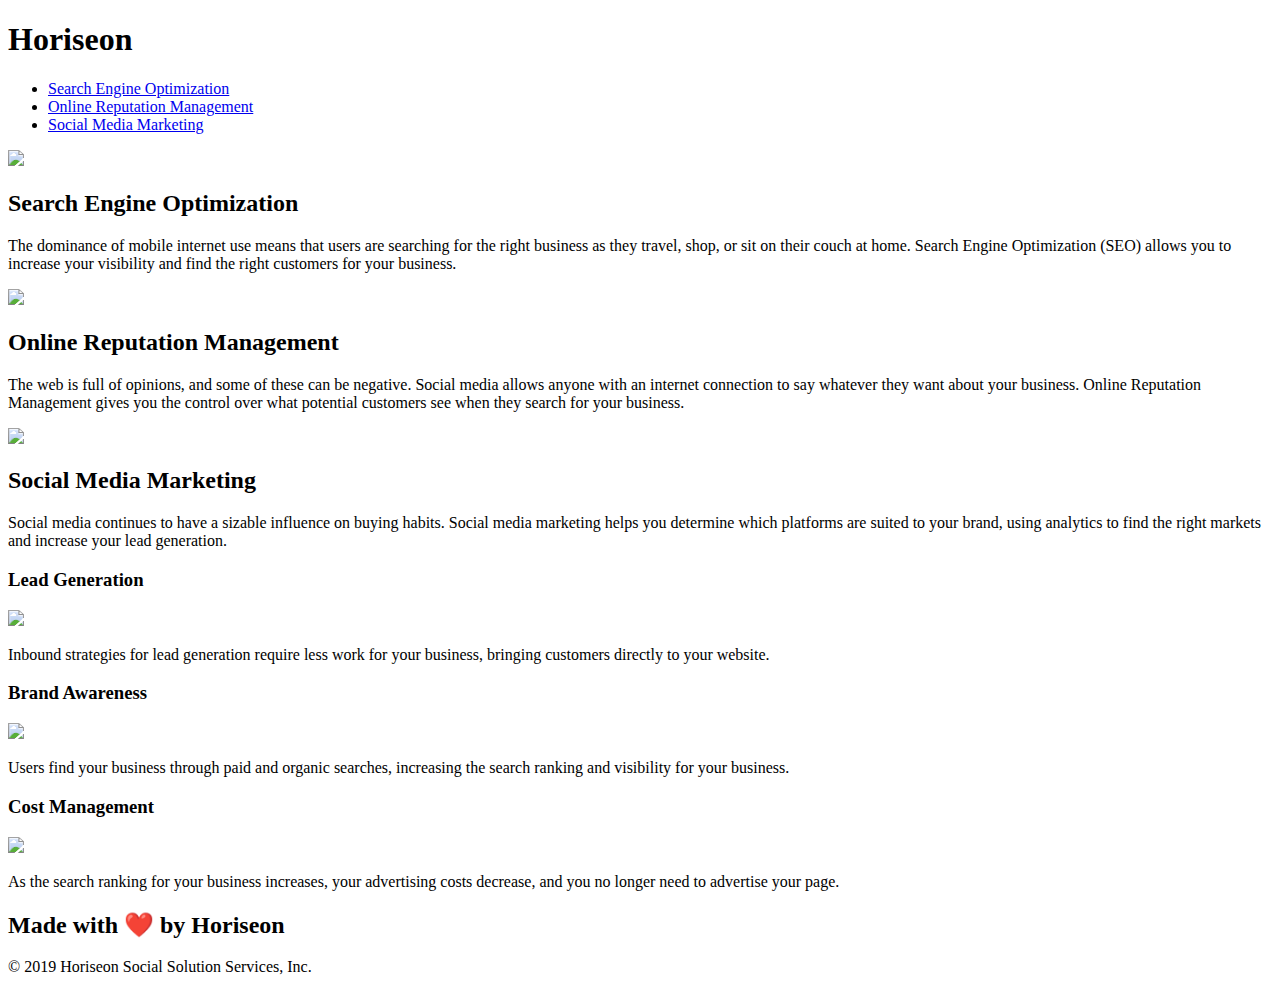
==== index.html @ b29fc510 "Had to move the index.html to the same folder as the readme so that it wouldn't load the readme on d" ====
<!DOCTYPE html>
<html lang="en-us">

<head>
    <meta charset="UTF-8" />
    <link rel="stylesheet" href="./develop/assets/css/style.css">
    <title>website</title>
</head>

<body>
    <div class="header">
        <h1>Hori<span class="seo">seo</span>n</h1>
        <div>
            <ul>
                <li>
                    <a href="#search-engine-optimization">Search Engine Optimization</a>
                </li>
                <li>
                    <a href="#online-reputation-management">Online Reputation Management</a>
                </li>
                <li>
                    <a href="#social-media-marketing">Social Media Marketing</a>
                </li>
            </ul>
        </div>
    </div>
    <div class="hero">
    </div>
    <div class="content">
        <div id="search-engine-optimization" class="search-engine-optimization">
            <img src="./develop/assets/images/search-engine-optimization.jpg" class="float-left"/>
            <h2>Search Engine Optimization</h2>
            <p>
                The dominance of mobile internet use means that users are searching for the right business as they travel, shop, or sit on their couch at home. Search Engine Optimization (SEO) allows you to increase your visibility and find the right customers for your business.
            </p>
        </div>
        <div id="online-reputation-management" class="online-reputation-management">
            <img src="./develop/assets/images/online-reputation-management.jpg" class="float-right" />
            <h2>Online Reputation Management</h2>
            <p>
                The web is full of opinions, and some of these can be negative. Social media allows anyone with an internet connection to say whatever they want about your business. Online Reputation Management gives you the control over what potential customers see when they search for your business.
            </p>
        </div>
        <div id="social-media-marketing" class="social-media-marketing">
            <img src="./develop/assets/images/social-media-marketing.jpg" class="float-left" />
            <h2>Social Media Marketing</h2>
            <p>
                Social media continues to have a sizable influence on buying habits. Social media marketing helps you determine which platforms are suited to your brand, using analytics to find the right markets and increase your lead generation.
            </p>
        </div>
    </div>
    <div class="benefits">
        <div class="benefit-lead">
            <h3>Lead Generation</h3>
            <img src="./develop/assets/images/lead-generation.png" />
            <p>
                Inbound strategies for lead generation require less work for your business, bringing customers directly to your website.
            </p>
        </div>
        <div class="benefit-brand">
            <h3>Brand Awareness</h3>
            <img src="./develop/assets/images/brand-awareness.png" />
            <p>
                Users find your business through paid and organic searches, increasing the search ranking and visibility for your business.
            </p>
        </div>
        <div class="benefit-cost">
            <h3>Cost Management</h3>
            <img src="./develop/assets/images/cost-management.png" />
            <p>
                As the search ranking for your business increases, your advertising costs decrease, and you no longer need to advertise your page.
            </p>
        </div>
    </div>
    <div class="footer">
        <h2>Made with ❤️️ by Horiseon</h2>
        <p>
            &copy; 2019 Horiseon Social Solution Services, Inc.
        </p>
    </div>
</body>

</html>
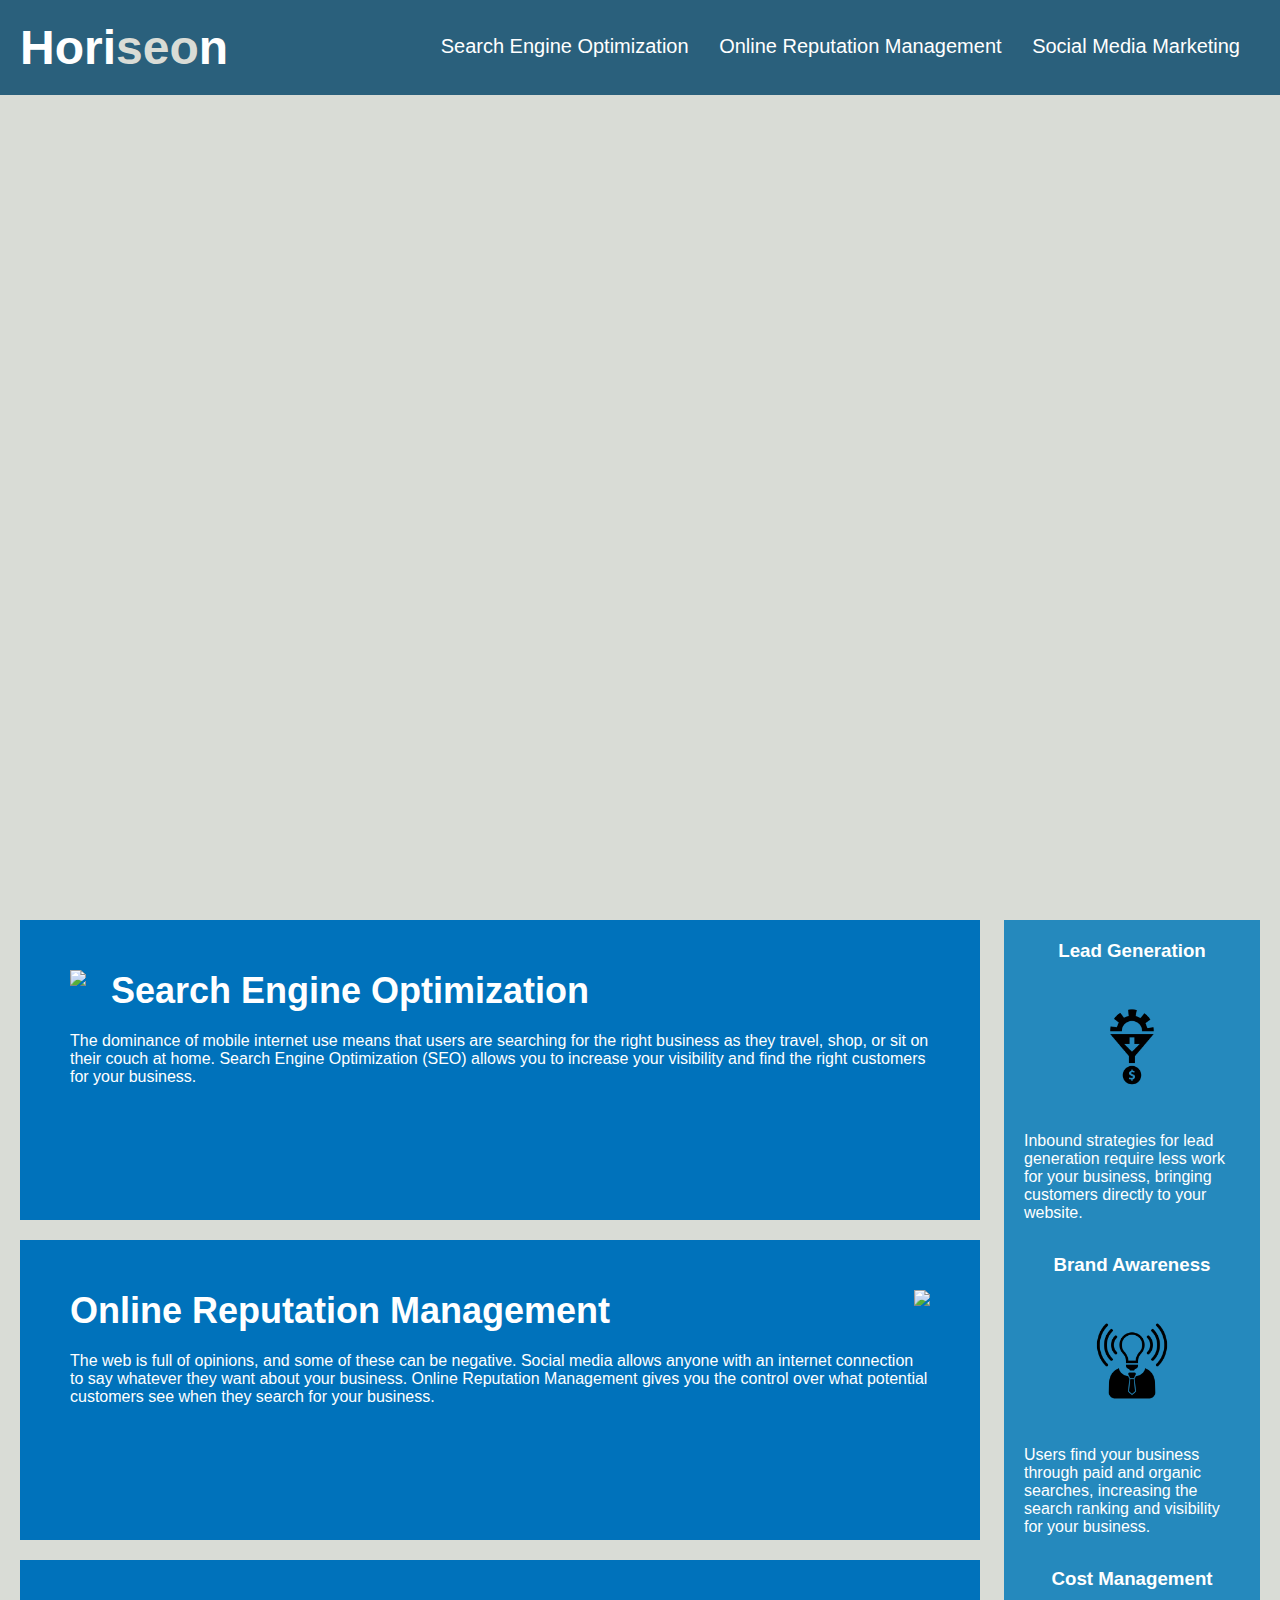
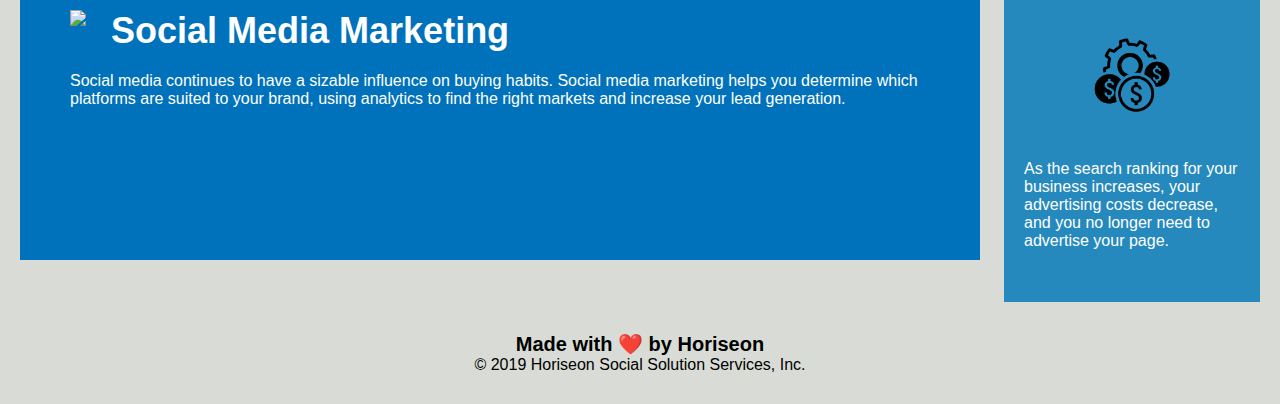
==== commit a58bab25: "due to earlier mishaps I had to rewrite my code for a majority of the css files as well as HTML, als" ====
--- a/index.html
+++ b/index.html
@@ -3,81 +3,80 @@
 
 <head>
     <meta charset="UTF-8" />
-    <link rel="stylesheet" href="./develop/assets/css/style.css">
-    <title>website</title>
+    <link rel="stylesheet" href="./Develop/assets/css/style.css">
+    <title>Horiseon: Social Media Marketing</title>
 </head>
 
 <body>
-    <div class="header">
-        <h1>Hori<span class="seo">seo</span>n</h1>
-        <div>
-            <ul>
-                <li>
+    <header class="header">
+        <h1>Hori<span id="seo">seo</span>n</h1>
+        <section>
+            <ul id="rbsg">
+                <li class="header-list-item">
                     <a href="#search-engine-optimization">Search Engine Optimization</a>
                 </li>
-                <li>
+                <li class="header-list-item">
                     <a href="#online-reputation-management">Online Reputation Management</a>
                 </li>
-                <li>
+                <li class="header-list-item">
                     <a href="#social-media-marketing">Social Media Marketing</a>
                 </li>
             </ul>
-        </div>
-    </div>
-    <div class="hero">
-    </div>
-    <div class="content">
-        <div id="search-engine-optimization" class="search-engine-optimization">
-            <img src="./develop/assets/images/search-engine-optimization.jpg" class="float-left"/>
+        </section>
+    </header>
+    <section class="hero"></section>
+    <section class="content">
+        <section id="search-engine-optimization" class="search-engine-optimization">
+            <img src="./Develop/assets/images/search-engine-optimization.jpg"(alt="Items surrounding a notepad with ideas to optimize searches") class="float-left"/>
             <h2>Search Engine Optimization</h2>
             <p>
                 The dominance of mobile internet use means that users are searching for the right business as they travel, shop, or sit on their couch at home. Search Engine Optimization (SEO) allows you to increase your visibility and find the right customers for your business.
             </p>
-        </div>
-        <div id="online-reputation-management" class="online-reputation-management">
-            <img src="./develop/assets/images/online-reputation-management.jpg" class="float-right" />
+        </section>
+        <section id="online-reputation-management" class="online-reputation-management">
+            <img src="./Develop/assets/images/online-reputation-management.jpg"(alt="A person at his laptop viewing a page with a graph") class="float-right" />
             <h2>Online Reputation Management</h2>
             <p>
                 The web is full of opinions, and some of these can be negative. Social media allows anyone with an internet connection to say whatever they want about your business. Online Reputation Management gives you the control over what potential customers see when they search for your business.
             </p>
-        </div>
-        <div id="social-media-marketing" class="social-media-marketing">
-            <img src="./develop/assets/images/social-media-marketing.jpg" class="float-left" />
+        </section>
+        <section id="social-media-marketing" class="social-media-marketing">
+            <img src="./Develop/assets/images/social-media-marketing.jpg"(alt="A group of people at a table with social media icons on it.") class="float-left" />
             <h2>Social Media Marketing</h2>
             <p>
                 Social media continues to have a sizable influence on buying habits. Social media marketing helps you determine which platforms are suited to your brand, using analytics to find the right markets and increase your lead generation.
             </p>
-        </div>
-    </div>
-    <div class="benefits">
-        <div class="benefit-lead">
+        </section>
+    </section>
+    <section class="benefits">
+        <section class="benefit-lead">
             <h3>Lead Generation</h3>
-            <img src="./develop/assets/images/lead-generation.png" />
+            <img src="./Develop/assets/images/lead-generation.png"(alt="A gear feeding into a funnel to spit out coins.") class="borderimg" />
             <p>
                 Inbound strategies for lead generation require less work for your business, bringing customers directly to your website.
             </p>
-        </div>
-        <div class="benefit-brand">
+        </section>
+        <section class="benefit-brand">
             <h3>Brand Awareness</h3>
-            <img src="./develop/assets/images/brand-awareness.png" />
+            <img src="./Develop/assets/images/brand-awareness.png"(alt="A person with a lightbulb for a head.") class="borderimg"/>
             <p>
                 Users find your business through paid and organic searches, increasing the search ranking and visibility for your business.
             </p>
-        </div>
-        <div class="benefit-cost">
+        </section>
+        <section class="benefit-cost">
             <h3>Cost Management</h3>
-            <img src="./develop/assets/images/cost-management.png" />
+            <img src="./Develop/assets/images/cost-management.png"(alt="A gear surrounded by coins") class="borderimg"/>
             <p>
                 As the search ranking for your business increases, your advertising costs decrease, and you no longer need to advertise your page.
             </p>
-        </div>
-    </div>
-    <div class="footer">
+        </section>
+    </section>
+    <footer class="footer">
         <h2>Made with ❤️️ by Horiseon</h2>
         <p>
             &copy; 2019 Horiseon Social Solution Services, Inc.
         </p>
-    </div>
+    </footer>
 </body>
 
 </html>
--- a/Develop/assets/css/style.css
+++ b/Develop/assets/css/style.css
@@ -0,0 +1,227 @@
+* {
+    box-sizing: border-box;
+    padding: 0;
+    margin: 0;
+}
+
+body {
+    background-color: #d9dcd6;
+}
+
+.header {
+    padding: 20px;
+    font-family: 'Trebuchet MS', 'Lucida Sans Unicode', 'Lucida Grande', 'Lucida Sans', Arial, sans-serif;
+    background-color: #2a607c;
+    color: #ffffff;
+}
+
+/* there's only one h1 so no need for the header class before it */
+h1 {
+    display: inline-block;
+    font-size: 48px;
+}
+/* changed seo to an id and applied the color to it. */
+#seo {
+    color: #d9dcd6;
+}
+
+.header section {
+    padding-top: 15px;
+    margin-right: 20px;
+    float: right;
+    font-family: 'Gill Sans', 'Gill Sans MT', Calibri, 'Trebuchet MS', sans-serif;
+    font-size: 20px;
+}
+
+/* added this id to the ul to remove extra categories */
+#rbsg {
+    list-style-type: none;
+}
+/* added this class to li to do the same thing as listed above */
+.header-list-item {
+    display: inline-block;
+    margin-left: 25px;
+    list-style-type: none;
+}
+
+a {
+    color: #ffffff;
+    text-decoration: none;
+}
+
+p {
+    font-size: 16px;
+}
+
+.hero {
+    height: 800px;
+    width: 100%;
+    margin-bottom: 25px;
+    background-image: url("../images/digital-marketing-meeting.jpg");
+    background-size: cover;
+    background-position: center;
+}
+
+.float-left {
+    float: left;
+    margin-right: 25px;
+    max-height: 200px;
+}
+
+.float-right {
+    float: right;
+    margin-left: 25px;
+    max-height: 200px;
+}
+
+.content {
+    width: 75%;
+    display: inline-block;
+    margin-left: 20px;
+}
+
+.benefits {
+    margin-right: 20px;
+    padding: 20px;
+    clear: both;
+    float: right;
+    width: 20%;
+    height: 100%;
+    font-family: 'Gill Sans', 'Gill Sans MT', Calibri, 'Trebuchet MS', sans-serif;
+    background-color: #2589bd;
+}
+
+.benefit-lead {
+    margin-bottom: 32px;
+    color: #ffffff;
+}
+
+.benefit-brand {
+    margin-bottom: 32px;
+    color: #ffffff;
+}
+
+.benefit-cost {
+    margin-bottom: 32px;
+    color: #ffffff;
+}
+
+h2 {
+    margin-bottom: 20px;
+    font-size: 36px;
+}
+
+/* The same changes as made to the h3 section */
+/* .search-engine-optimization h2 {
+    margin-bottom: 20px;
+    font-size: 36px;
+}
+
+.online-reputation-management h2 {
+    margin-bottom: 20px;
+    font-size: 36px;
+}
+
+.social-media-marketing h2 {
+    margin-bottom: 20px;
+    font-size: 36px;
+} */
+
+h3 {
+    margin-bottom: 10px;
+    text-align: center;
+}
+/* Consolidated all of these into just "h3" rather than individually affecting each classes heading. */
+/* .benefit-lead h3 {
+    margin-bottom: 10px;
+    text-align: center;
+}
+
+.benefit-brand h3 {
+    margin-bottom: 10px;
+    text-align: center;
+}
+
+.benefit-cost h3 {
+    margin-bottom: 10px;
+    text-align: center;
+} */
+
+.borderimg {
+    display: block;
+    margin: 10px auto;
+    max-width: 150px;
+}
+
+/* .benefit-lead img {
+    display: block;
+    margin: 10px auto;
+    max-width: 150px;
+}
+
+.benefit-brand img {
+    display: block;
+    margin: 10px auto;
+    max-width: 150px;
+}
+
+.benefit-cost img {
+    display: block;
+    margin: 10px auto;
+    max-width: 150px;
+} */
+
+.search-engine-optimization {
+    margin-bottom: 20px;
+    padding: 50px;
+    height: 300px;
+    font-family: 'Gill Sans', 'Gill Sans MT', Calibri, 'Trebuchet MS', sans-serif;
+    background-color: #0072bb;
+    color: #ffffff;
+}
+
+.online-reputation-management {
+    margin-bottom: 20px;
+    padding: 50px;
+    height: 300px;
+    font-family: 'Gill Sans', 'Gill Sans MT', Calibri, 'Trebuchet MS', sans-serif;
+    background-color: #0072bb;
+    color: #ffffff;
+}
+
+.social-media-marketing {
+    margin-bottom: 20px;
+    padding: 50px;
+    height: 300px;
+    font-family: 'Gill Sans', 'Gill Sans MT', Calibri, 'Trebuchet MS', sans-serif;
+    background-color: #0072bb;
+    color: #ffffff;
+}
+
+/* Moved the max-height into the float-left/float-right classes. */
+
+/* .search-engine-optimization img {
+    max-height: 200px;
+}
+
+
+.online-reputation-management img {
+    max-height: 200px;
+}
+
+.social-media-marketing img {
+    max-height: 200px;
+} */
+
+.footer {
+    padding: 30px;
+    clear: both;
+    font-family: 'Trebuchet MS', 'Lucida Sans Unicode', 'Lucida Grande', 'Lucida Sans', Arial, sans-serif;
+    text-align: center;
+    
+}
+
+.footer h2 {
+    margin-bottom: 0;
+    font-size: 20px;
+}
